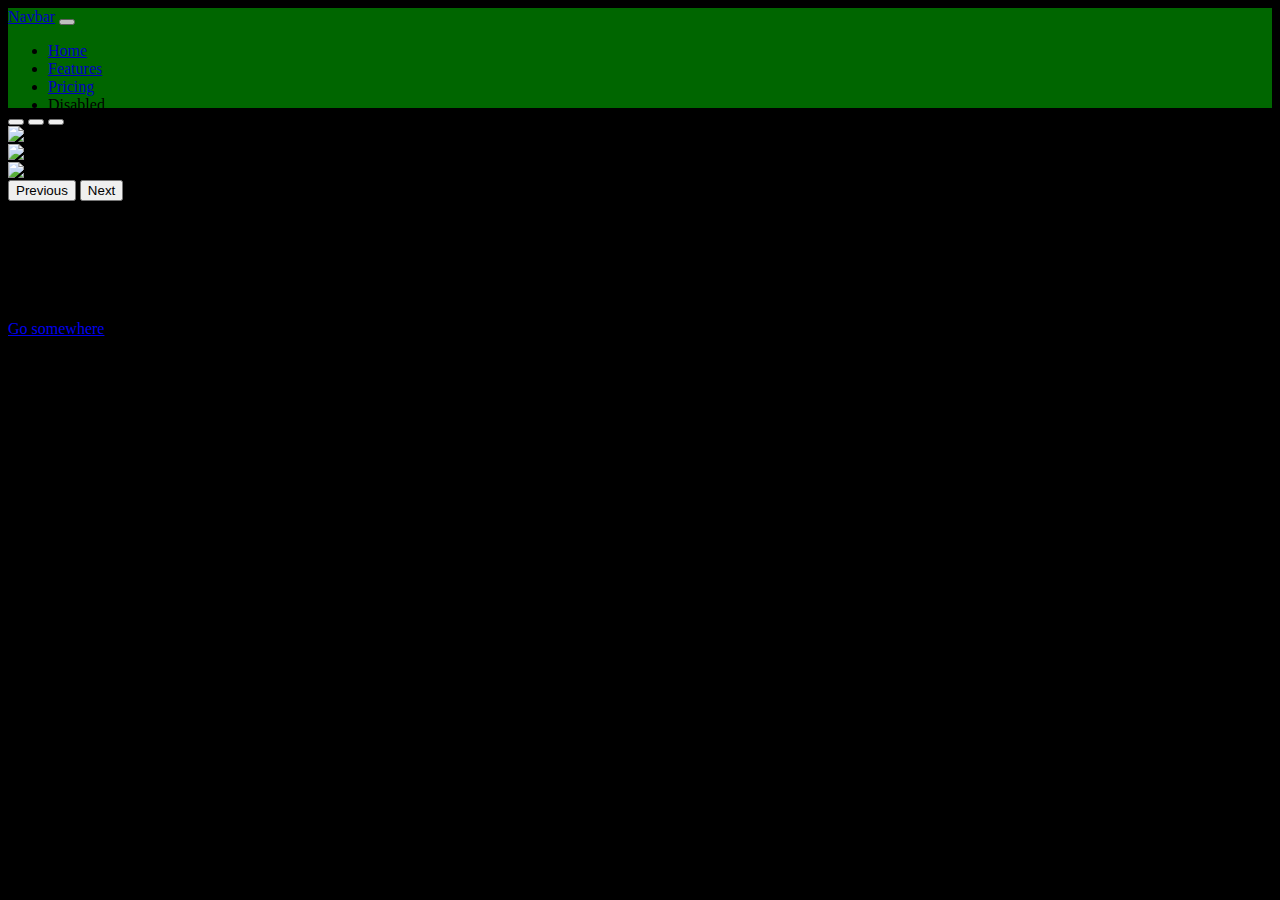
==== 1-10/BOOTSTRAP-revising/boot.html @ d53b39e3 "Day 5" ====
<!DOCTYPE html>
<html>
    <head>
        <meta charset="utf-8">
        <title>Révisions Bootstrap</title>
        <link rel="stylesheet" href="bootstyle.css">
        <link href="https://cdn.jsdelivr.net/npm/bootstrap@5.2.0/dist/css/bootstrap.min.css" rel="stylesheet" integrity="sha384-gH2yIJqKdNHPEq0n4Mqa/HGKIhSkIHeL5AyhkYV8i59U5AR6csBvApHHNl/vI1Bx" crossorigin="anonymous">
    </head>
    <body>

        <nav class="navbar navbar-expand-lg ">
            <div class="container-fluid">
                <a class="navbar-brand" href="#">Navbar</a>
                <button class="navbar-toggler" type="button" data-bs-toggle="collapse" data-bs-target="#navbarNav" aria-controls="navbarNav" aria-expanded="false" aria-label="Toggle navigation">
                <span class="navbar-toggler-icon"></span>
                </button>
                <div class="collapse navbar-collapse" id="navbarNav">
                <ul class="navbar-nav">
                    <li class="nav-item">
                    <a class="nav-link active" aria-current="page" href="#">Home</a>
                    </li>
                    <li class="nav-item">
                    <a class="nav-link" href="#">Features</a>
                    </li>
                    <li class="nav-item">
                    <a class="nav-link" href="#">Pricing</a>
                    </li>
                    <li class="nav-item">
                    <a class="nav-link disabled">Disabled</a>
                    </li>
                </ul>
                </div>
            </div>
        </nav>

        <div id="carouselExampleIndicators" class="carousel slide" data-bs-ride="true">
            <div class="carousel-indicators">
              <button type="button" data-bs-target="#carouselExampleIndicators" data-bs-slide-to="0" class="active" aria-current="true" aria-label="Slide 1"></button>
              <button type="button" data-bs-target="#carouselExampleIndicators" data-bs-slide-to="1" aria-label="Slide 2"></button>
              <button type="button" data-bs-target="#carouselExampleIndicators" data-bs-slide-to="2" aria-label="Slide 3"></button>
            </div>
            <div class="carousel-inner">
              <div class="carousel-item active">
                <img src="..." class="d-block w-100" alt="...">
              </div>
              <div class="carousel-item">
                <img src="..." class="d-block w-100" alt="...">
              </div>
              <div class="carousel-item">
                <img src="..." class="d-block w-100" alt="...">
              </div>
            </div>
            <button class="carousel-control-prev" type="button" data-bs-target="#carouselExampleIndicators" data-bs-slide="prev">
              <span class="carousel-control-prev-icon" aria-hidden="true"></span>
              <span class="visually-hidden">Previous</span>
            </button>
            <button class="carousel-control-next" type="button" data-bs-target="#carouselExampleIndicators" data-bs-slide="next">
              <span class="carousel-control-next-icon" aria-hidden="true"></span>
              <span class="visually-hidden">Next</span>
            </button>
        </div>

        <div class="card">
            <div class="card-header">
              Featured
            </div>
            <div class="card-body">
              <h5 class="card-title">Special title treatment</h5>
              <p class="card-text">With supporting text below as a natural lead-in to additional content.</p>
              <a href="#" class="btn btn-primary">Go somewhere</a>
            </div>
        </div>

        <script src="https://cdn.jsdelivr.net/npm/bootstrap@5.2.0/dist/js/bootstrap.bundle.min.js" integrity="sha384-A3rJD856KowSb7dwlZdYEkO39Gagi7vIsF0jrRAoQmDKKtQBHUuLZ9AsSv4jD4Xa" crossorigin="anonymous"></script>
    </body>
</html>
---- 1-10/BOOTSTRAP-revising/bootstyle.css ----
html{
    background-color: black;
}

nav{
   opacity: 0.8;
   background-color: green;
   height: 100px;
}

.carousel{
    height: 100px;
}
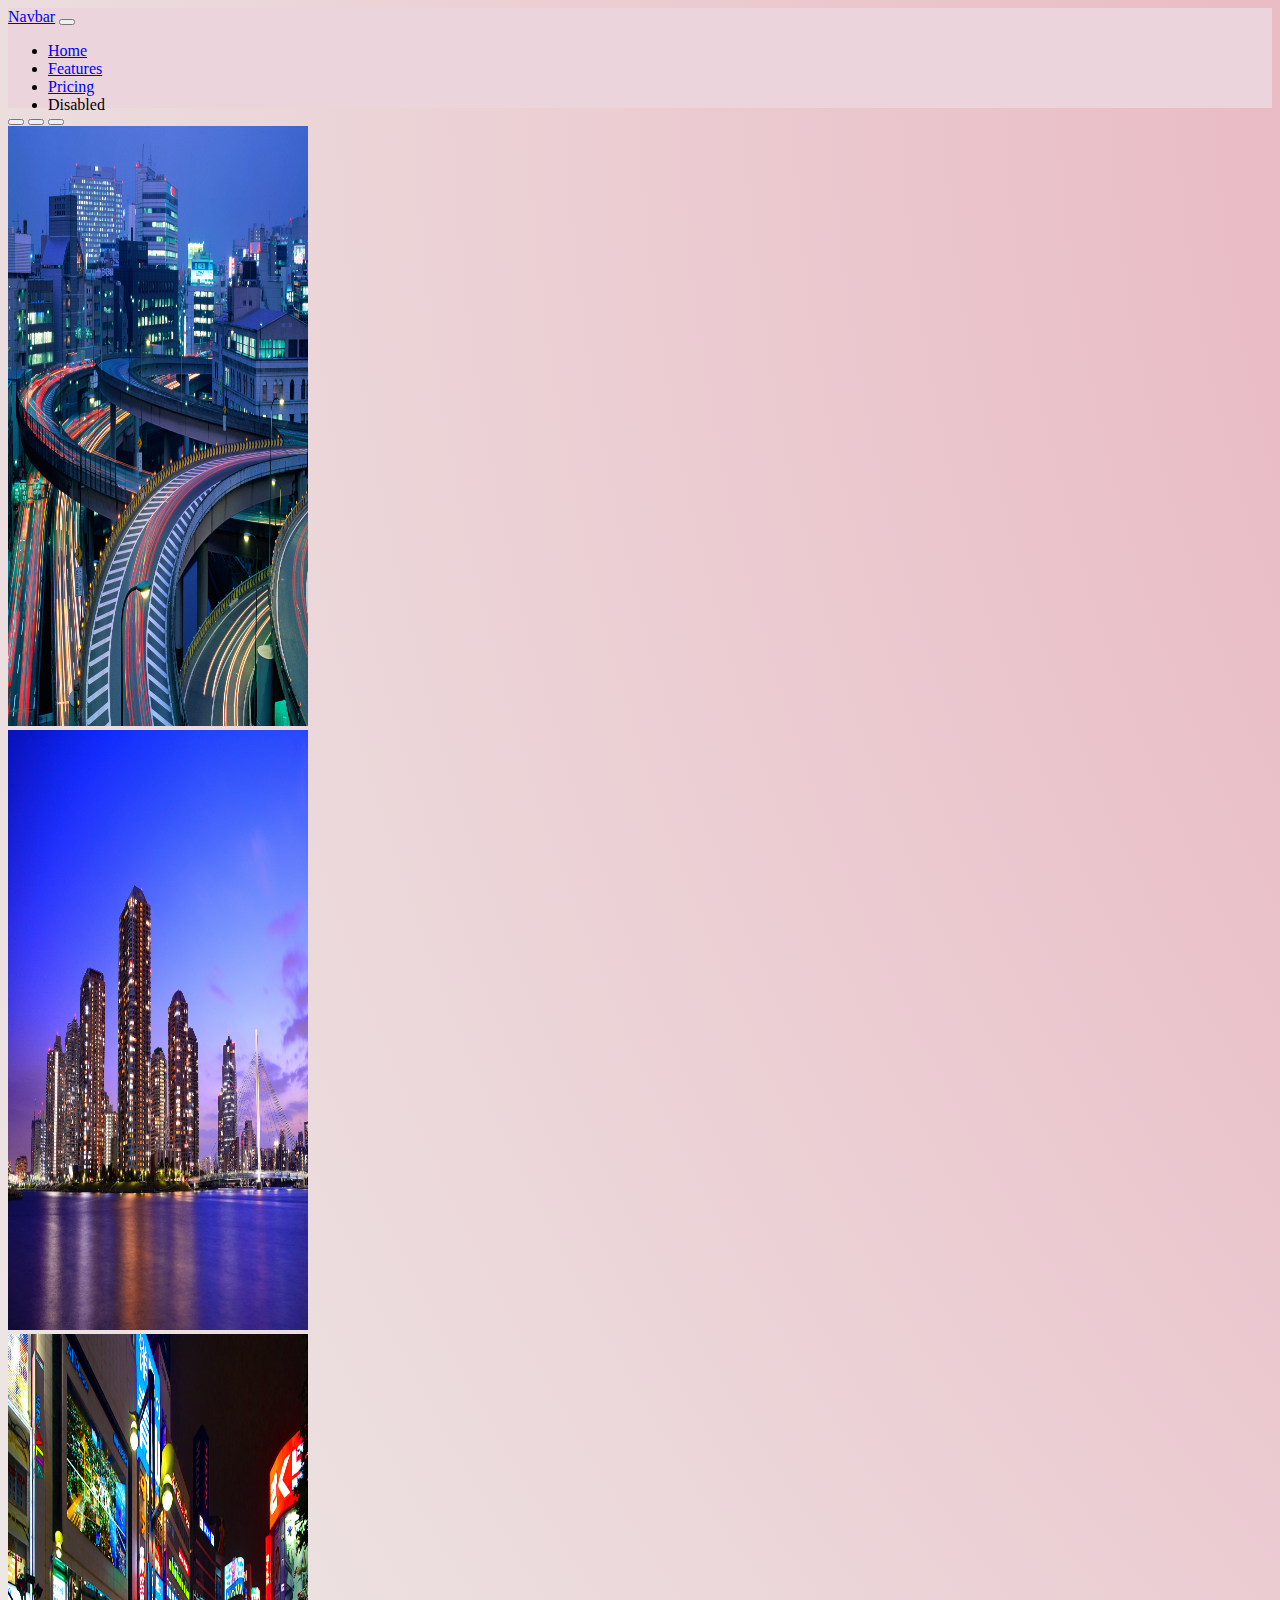
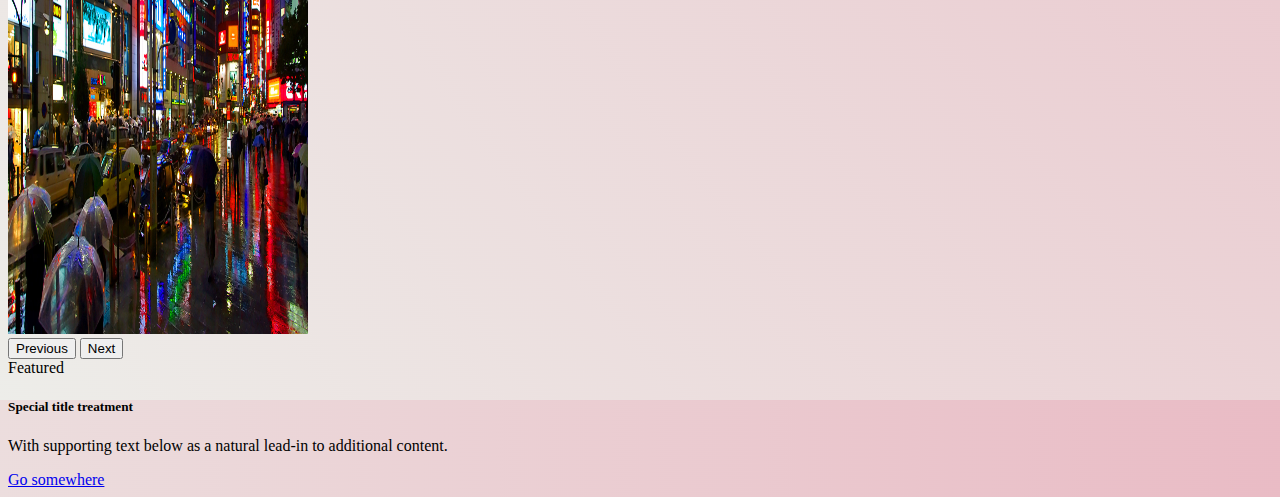
==== commit 270cc218: "Day 6" ====
--- a/1-10/BOOTSTRAP-revising/boot.html
+++ b/1-10/BOOTSTRAP-revising/boot.html
@@ -8,14 +8,14 @@
     </head>
     <body>
 
-        <nav class="navbar navbar-expand-lg ">
+        <nav class="navbar navbar-expand-lg">
             <div class="container-fluid">
                 <a class="navbar-brand" href="#">Navbar</a>
                 <button class="navbar-toggler" type="button" data-bs-toggle="collapse" data-bs-target="#navbarNav" aria-controls="navbarNav" aria-expanded="false" aria-label="Toggle navigation">
                 <span class="navbar-toggler-icon"></span>
                 </button>
                 <div class="collapse navbar-collapse" id="navbarNav">
-                <ul class="navbar-nav">
+                <ul class="navbar-nav text-center">
                     <li class="nav-item">
                     <a class="nav-link active" aria-current="page" href="#">Home</a>
                     </li>
@@ -41,13 +41,13 @@
             </div>
             <div class="carousel-inner">
               <div class="carousel-item active">
-                <img src="..." class="d-block w-100" alt="...">
+                <img src="../../img/illustrations/tokyo1.jpg" class="d-block w-100" alt="...">
               </div>
               <div class="carousel-item">
-                <img src="..." class="d-block w-100" alt="...">
+                <img src="../../img/illustrations/tokyo2.jpg" class="d-block w-100" alt="...">
               </div>
               <div class="carousel-item">
-                <img src="..." class="d-block w-100" alt="...">
+                <img src="../../img/illustrations/tokyo3.jpg" class="d-block w-100" alt="...">
               </div>
             </div>
             <button class="carousel-control-prev" type="button" data-bs-target="#carouselExampleIndicators" data-bs-slide="prev">
@@ -60,7 +60,7 @@
             </button>
         </div>
 
-        <div class="card">
+        <div class="card text-center">
             <div class="card-header">
               Featured
             </div>
--- a/1-10/BOOTSTRAP-revising/bootstyle.css
+++ b/1-10/BOOTSTRAP-revising/bootstyle.css
@@ -1,14 +1,14 @@
 html{
-    background-color: black;
+    background-image: url(../../img/illustrations/gradient1.png);
 }
 
 nav{
-   opacity: 0.8;
-   background-color: green;
+   background-color: #ecd4dc;
    height: 100px;
 }
 
-.carousel{
-    height: 100px;
+.carousel img{
+    height: 600px;
+    width: 300px;
 }
 
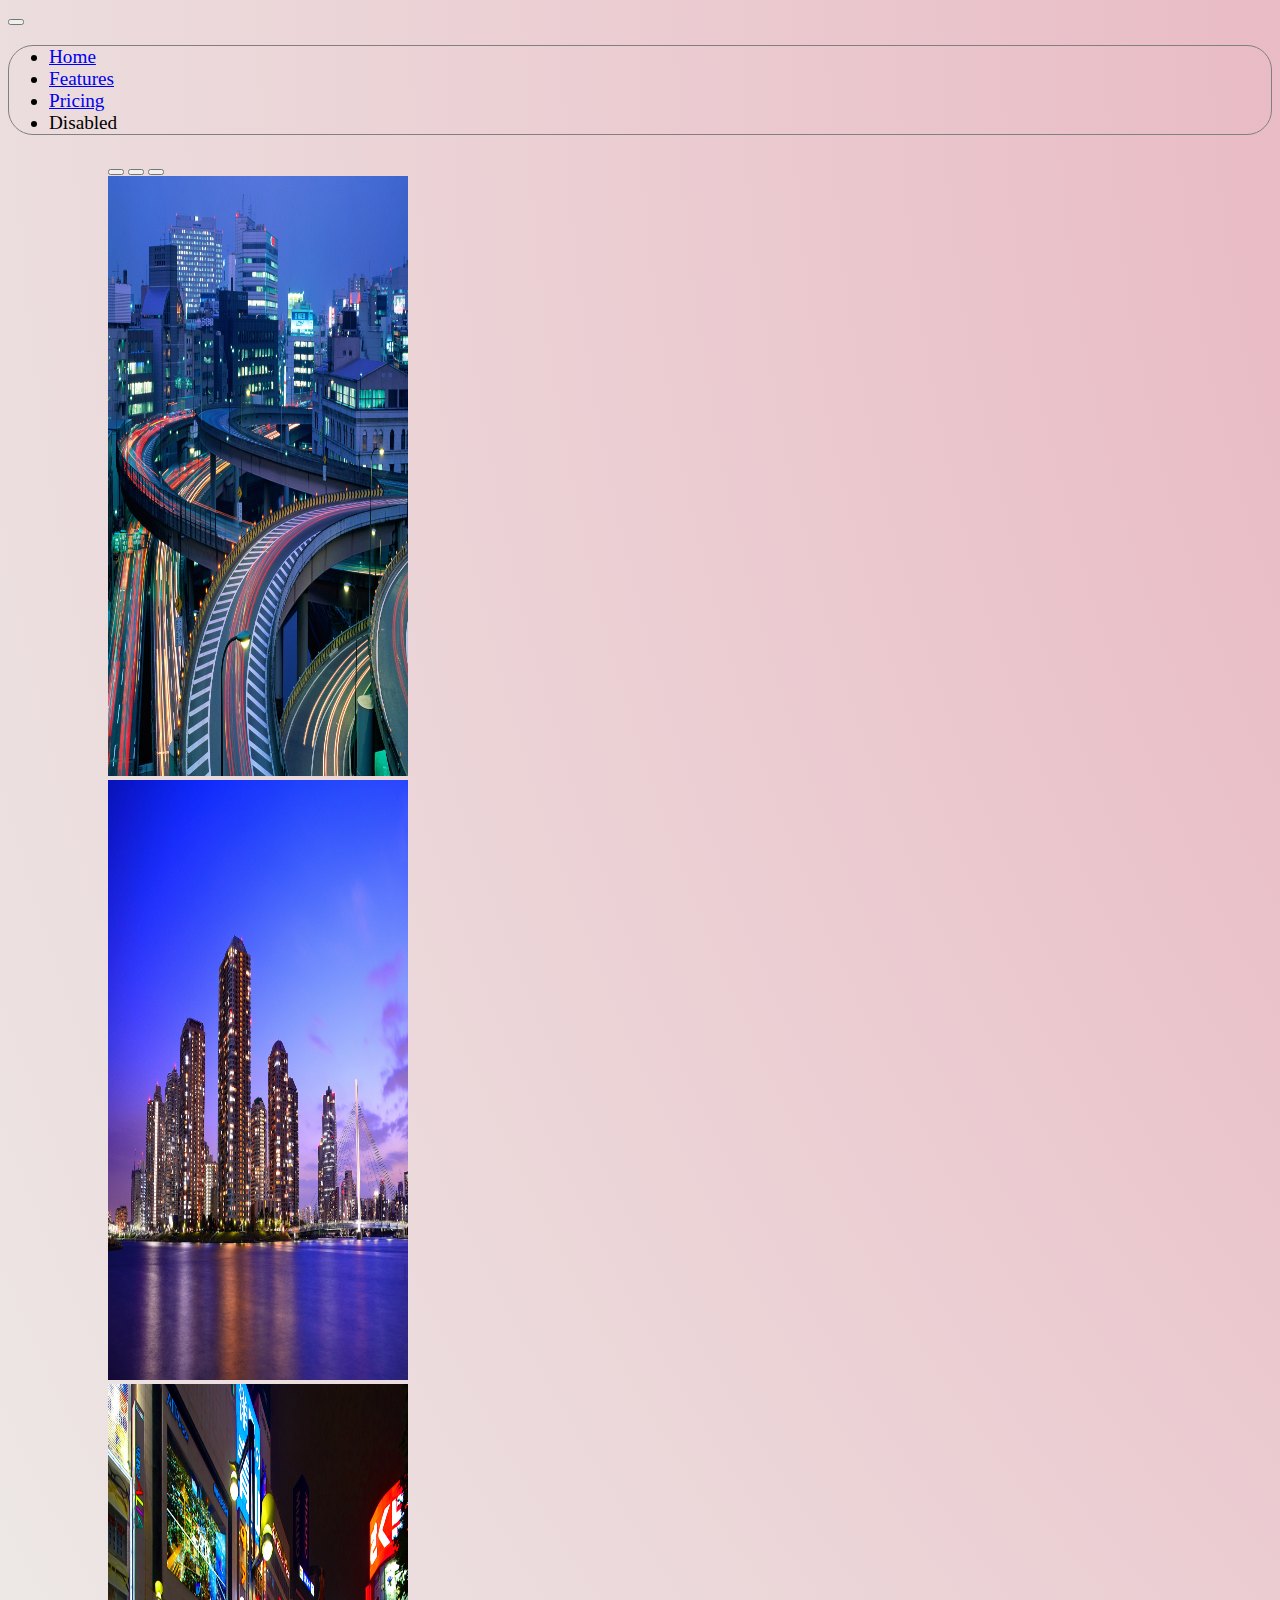
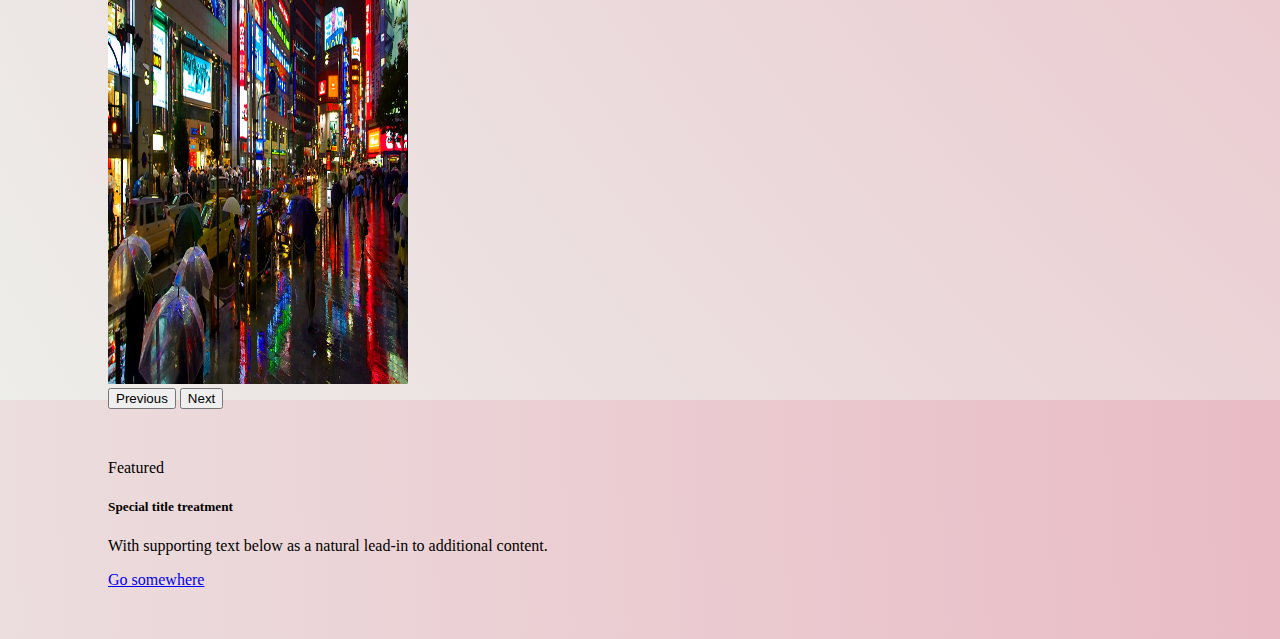
==== commit 8fec3b92: "Day 7" ====
--- a/1-10/BOOTSTRAP-revising/boot.html
+++ b/1-10/BOOTSTRAP-revising/boot.html
@@ -10,12 +10,11 @@
 
         <nav class="navbar navbar-expand-lg">
             <div class="container-fluid">
-                <a class="navbar-brand" href="#">Navbar</a>
                 <button class="navbar-toggler" type="button" data-bs-toggle="collapse" data-bs-target="#navbarNav" aria-controls="navbarNav" aria-expanded="false" aria-label="Toggle navigation">
                 <span class="navbar-toggler-icon"></span>
                 </button>
                 <div class="collapse navbar-collapse" id="navbarNav">
-                <ul class="navbar-nav text-center">
+                <ul class="navbar-nav mx-auto">
                     <li class="nav-item">
                     <a class="nav-link active" aria-current="page" href="#">Home</a>
                     </li>
--- a/1-10/BOOTSTRAP-revising/bootstyle.css
+++ b/1-10/BOOTSTRAP-revising/bootstyle.css
@@ -1,14 +1,28 @@
-html{
+body{
     background-image: url(../../img/illustrations/gradient1.png);
 }
 
 nav{
-   background-color: #ecd4dc;
    height: 100px;
 }
+
+.navbar-nav{
+    border: 1px solid grey;
+    border-radius: 25px;
+    font-size: larger;
+}
+
+
 
 .carousel img{
     height: 600px;
     width: 300px;
 }
 
+.carousel{
+    margin: 50px 100px 50px 100px;
+}
+
+.card{
+    margin: 50px 100px 50px 100px;
+}